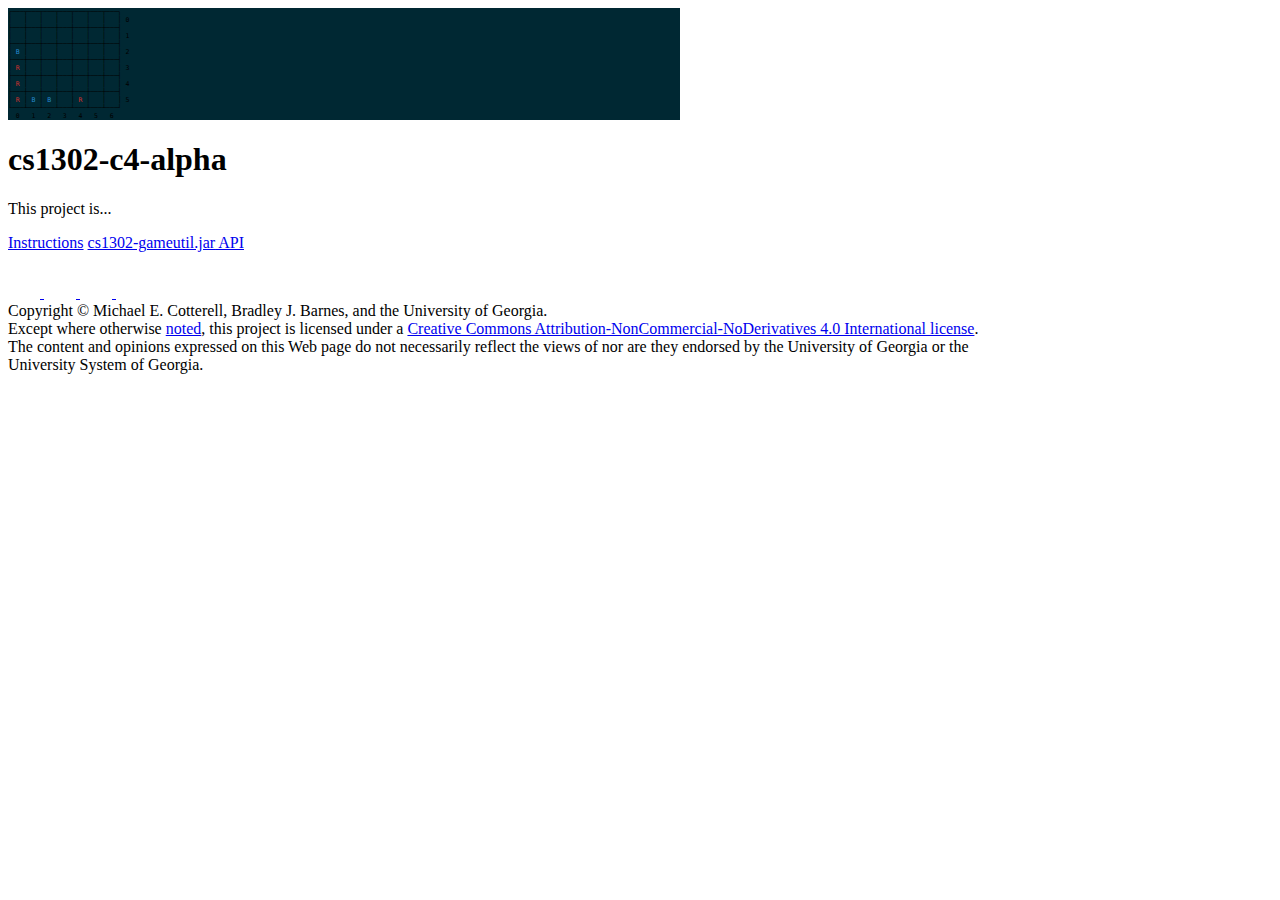
==== index.html @ 6e2b281f "updated api index" ====
<!doctype html>
<html lang="en" class="h-100">
  <head>
    <meta charset="utf-8">
    <meta name="viewport" content="width=device-width, initial-scale=1">
    <title>cs1302-c4-alpha</title>
    <link href="https://cdn.jsdelivr.net/npm/bootstrap@5.2.0/dist/css/bootstrap.min.css" rel="stylesheet" integrity="sha384-gH2yIJqKdNHPEq0n4Mqa/HGKIhSkIHeL5AyhkYV8i59U5AR6csBvApHHNl/vI1Bx" crossorigin="anonymous">
    <style>
      main {
          max-width: 42em!important;
      }
      footer {
          max-width: 62em!important;
      }
      .bi {
          display: inline-block;
          vertical-align: -0.125em;
          fill: currentcolor;
      }
      .bg-term {
          background-color: #002833!important;
      }
      i.token {
          font-style: normal!important;
      }
      i.token.B {
          color: #268ad1;
      }
      i.token.B::after {
          content: "B"
      }
      i.token.R {
          color: #db312f;
      }
      i.token.R::after {
          content: "R"
      }
      @media (min-width: 576px) {
          #connect-four-exampe { font-size: calc(var(--bs-body-font-size) * 1); }
      }
      @media (min-width: 768px) {
          #connect-four-exampe { font-size: calc(var(--bs-body-font-size) * 1.2); }
      }
      @media (min-width: 992px) {
          #connect-four-exampe { font-size: calc(var(--bs-body-font-size) * 1.5); }
      }
    </style>
  </head>
  <body class="d-flex flex-column h-100 text-center text-bg-dark py-3 py-md-5">
    <main class="container d-flex flex-column gap-1 px-3 m-auto">
      <div class="d-flex justify-content-center mx-0 mx-sm-3">
        <pre id="connect-four-example" class="font-monospace w-auto text-start bg-term p-3 rounded shadow" style="line-height: normal; font-size: 0.5em;" aria-label="Visual depiction of a Connect Four grid.">
┌───┬───┬───┬───┬───┬───┬───┐
│   │   │   │   │   │   │   │ 0
├───┼───┼───┼───┼───┼───┼───┤
│   │   │   │   │   │   │   │ 1
├───┼───┼───┼───┼───┼───┼───┤
│ <i class="token B"></i> │   │   │   │   │   │   │ 2
├───┼───┼───┼───┼───┼───┼───┤
│ <i class="token R"></i> │   │   │   │   │   │   │ 3
├───┼───┼───┼───┼───┼───┼───┤
│ <i class="token R"></i> │   │   │   │   │   │   │ 4
├───┼───┼───┼───┼───┼───┼───┤
│ <i class="token R"></i> │ <i class="token B"></i> │ <i class="token B"></i> │   │ <i class="token R"></i> │   │   │ 5
└───┴───┴───┴───┴───┴───┴───┘
  0   1   2   3   4   5   6</pre>
      </div>
      <h1>cs1302-c4-alpha</h1>
      <p class="lead">This project is...</p>
      <p class="d-grid d-grid gap-3 d-sm-flex mt-3 mt-sm-1 justify-content-center">
        <a href="https://github.com/cs1302uga/cs1302-c4-alpha" class="btn btn-primary">Instructions</a>
        <a href="doc" class="btn btn-secondary"><span class="font-monospace">cs1302-gameutil.jar</span> API</a>
      </p>
    </main>
    <footer class="container d-block px-3 py-5 py-sm-3 mt-auto text-muted small">
      <div id="license-icons" class="license-icons d-flex flex-row justify-content-center py-3">
        <a class="d-flex gap-2" rel="license" href="https://github.com/cs1302uga/cs1302-c4-alpha/blob/main/LICENSE.rst" alt="Creative Commons Attribution-NonCommercial-NoDerivatives 4.0 International license" title="Creative Commons Attribution-NonCommercial-NoDerivatives 4.0 International license" data-bs-toggle="tooltip">
          <svg xmlns="http://www.w3.org/2000/svg" class="bi" width="32" height="32" fill="currentColor" viewBox="0 0 64 64" title="Creative Commons license">
            <use xlink:href="img/cc.svg#cc"/>
          </svg>
          <svg xmlns="http://www.w3.org/2000/svg" class="bi" width="32" height="32" fill="currentColor" viewBox="0 0 64 64" title="Creative Commons license Attribution terms">
            <use xlink:href="img/by.svg#by"/>
          </svg>
          <svg xmlns="http://www.w3.org/2000/svg" class="bi" width="32" height="32" fill="currentColor" viewBox="0 0 64 64" title="Creative Commons license NonCommercial terms">
            <use xlink:href="img/nc.svg#nc"/>
          </svg>
          <svg xmlns="http://www.w3.org/2000/svg" class="bi" width="32" height="32" fill="currentColor" viewBox="0 0 64 64" title="Creative Commons license NoDerivatives terms">
            <use xlink:href="img/nd.svg#nd"/>
          </svg>
        </a>
      </div>
      <aside class="copyright d-inline">
        Copyright © Michael E. Cotterell, Bradley J. Barnes, and the
        <span class="text-nowrap">University of Georgia</span>.
      </aside>
      <aside class="license d-inline" xmlns:cc="https://creativecommons.org/ns#" about="https://creativecommons.org">
        Except where otherwise <a href="https://github.com/cs1302uga/cs1302-c4-alpha/blob/main/LICENSE.rst#instructors">noted</a>,
        this project is licensed under a
        <a id="cc-by-nc-nd" rel="license" href="https://github.com/cs1302uga/cs1302-c4-alpha/blob/main/LICENSE.rst" class="d-inline text-wrap">Creative Commons
          Attribution-NonCommercial-NoDerivatives
          4.0 International license</a>.
      </aside>
      <aside class="disclaimer d-inline">
        The content and opinions expressed on this Web page do not necessarily reflect the views
        of nor are they endorsed by the <span class="text-nowrap">University of Georgia</span> or
        the <span class="text-nowrap">University System of Georgia</span>.
      </aside>
    </footer>
    <script src="https://cdn.jsdelivr.net/npm/bootstrap@5.2.0/dist/js/bootstrap.bundle.min.js" integrity="sha384-A3rJD856KowSb7dwlZdYEkO39Gagi7vIsF0jrRAoQmDKKtQBHUuLZ9AsSv4jD4Xa" crossorigin="anonymous"></script>
    <script type="text/javascript">
      (function() {
        Array
          .from(document.querySelectorAll('[data-bs-toggle="tooltip"]'))
          .map(elem => new bootstrap.Tooltip(elem));
      })();
    </script>
  </body>
</html>
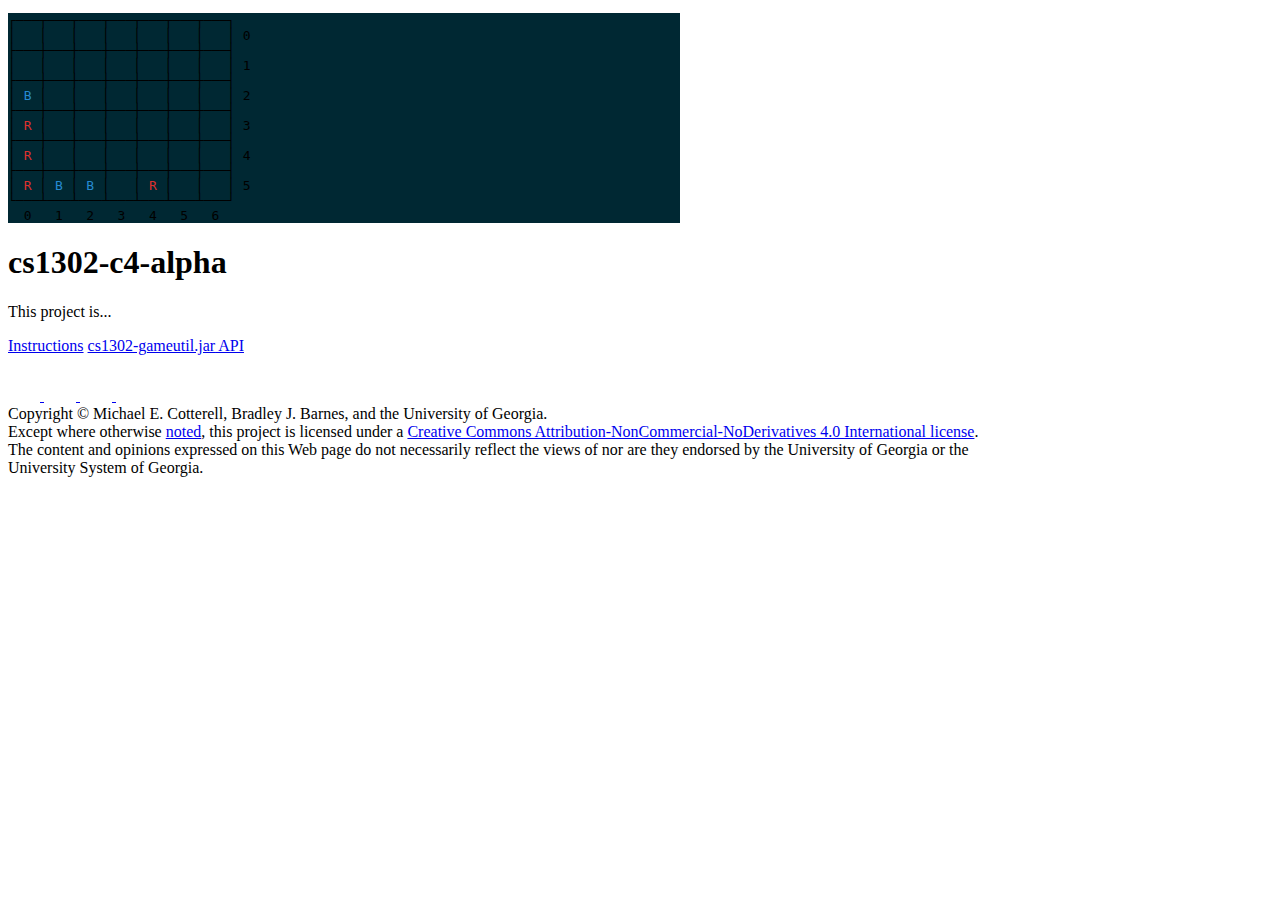
==== commit 14f254ab: "updated api index" ====
--- a/index.html
+++ b/index.html
@@ -49,7 +49,7 @@
   <body class="d-flex flex-column h-100 text-center text-bg-dark py-3 py-md-5">
     <main class="container d-flex flex-column gap-1 px-3 m-auto">
       <div class="d-flex justify-content-center mx-0 mx-sm-3">
-        <pre id="connect-four-example" class="font-monospace w-auto text-start bg-term p-3 rounded shadow" style="line-height: normal; font-size: 0.5em;" aria-label="Visual depiction of a Connect Four grid.">
+        <pre id="connect-four-example" class="font-monospace w-auto text-start bg-term p-3 rounded shadow" style="line-height: normal;" aria-label="Visual depiction of a Connect Four grid.">
 ┌───┬───┬───┬───┬───┬───┬───┐
 │   │   │   │   │   │   │   │ 0
 ├───┼───┼───┼───┼───┼───┼───┤
